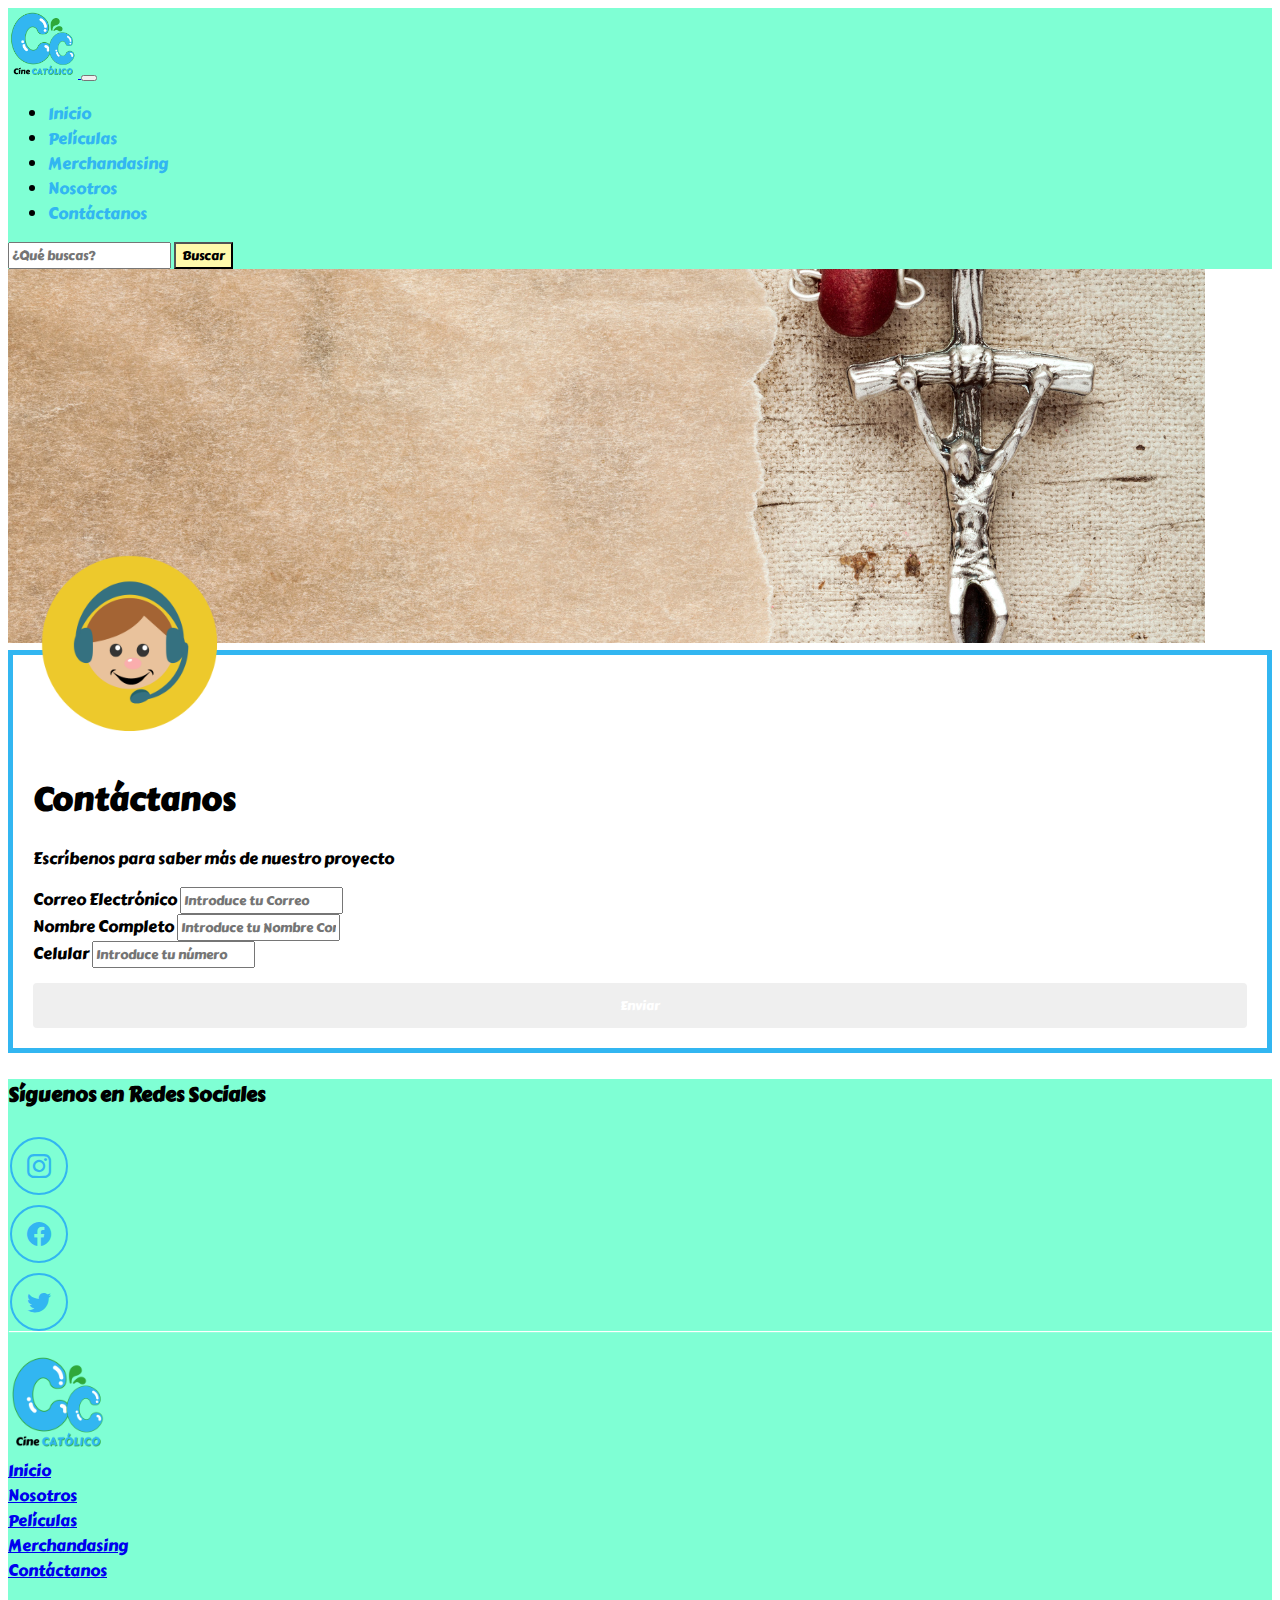
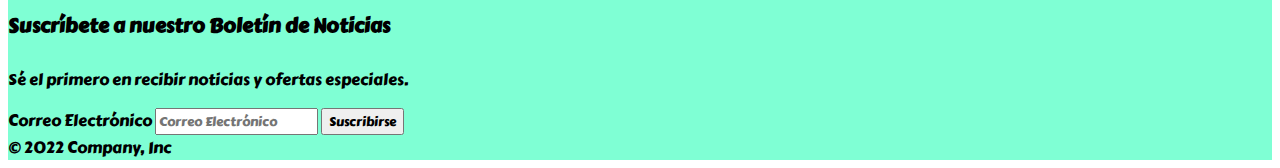
==== html/contactanos.html @ 7f7f7440 "Primer guardado" ====
<!DOCTYPE html>
<html lang="es">

<head>
  <meta charset="UTF-8">
  <meta http-equiv="X-UA-Compatible" content="IE=edge">
  <meta name="viewport" content="width=device-width, initial-scale=1.0">
  <title>Contáctanos - Cine Católico</title>

  <!-- ============================KEYWORD============================== -->
  <meta name="keywords"  content="Películas, católicas, vida de santos, valores, apto para toda la familia, cine, CineCatólico, Cine Católico, Películas Católicas">
<!--  ========================= DESCRIPCIÓN ===================================  -->
  <meta name="description" content="En Cine Católico, buscamos colaboradores que se sumen a nuestro proyecto de educar a través de películas, series, dibujos animados, etc a la familia.">

  <!-- Link de BOOSTRAP -->
  <link href="https://cdn.jsdelivr.net/npm/bootstrap@5.3.0-alpha1/dist/css/bootstrap.min.css" rel="stylesheet"
  integrity="sha384-GLhlTQ8iRABdZLl6O3oVMWSktQOp6b7In1Zl3/Jr59b6EGGoI1aFkw7cmDA6j6gD" crossorigin="anonymous">

  <!-- ============= ICONOS DE BOOTSTRAP))))))))))))))))))))) -->

  <link rel="stylesheet" href="https://cdn.jsdelivr.net/npm/bootstrap-icons@1.10.3/font/
bootstrap-icons.css">

<!-- ======================= LINK PARA ANIMACIONES ===============-->

<link href="https://unpkg.com/aos@2.3.1/dist/aos.css" rel="stylesheet">

  <!-- Enlace a mi hoja de estilo -->
  <link rel="stylesheet" href="../css/estilo.css">
</head>

<body>
  <!--======================NAVBAR================================================== -->
  <header>
    <nav class="navbar navbar-expand-lg fondoHeader">
      <div class="container-fluid">
        <a class="navbar-brand" href="../index.html">
          <img class="logo" src="../imagen/logo2.png" alt="CineCatólico">
        </a>

        <button class="navbar-toggler" type="button" data-bs-toggle="collapse" data-bs-target="#navbarSupportedContent"
          aria-controls="navbarSupportedContent" aria-expanded="false" aria-label="Toggle navigation">
          <span class="navbar-toggler-icon"></span>
        </button>
        <div class="collapse navbar-collapse" id="navbarSupportedContent">
          <ul class="navbar-nav me-auto mb-2 mb-lg-0">

            <li class="nav-item menu_item">
              <a class="nav-link " aria-current="page" href="../index.html">Inicio</a>
            </li>

            <li class="nav-item menu_item">
              <a class="nav-link " href="./peliculas.html">Películas</a>
            </li>

            <li class="nav-item menu_item">
              <a class="nav-link" href="./merchandasing.html">Merchandasing</a>
            </li>

            <li class="nav-item menu_item">
              <a class="nav-link" href="./nosotros.html">Nosotros</a>
            </li>

            <li class="nav-item menu_item">
              <a class="nav-link active" href="./contactanos.html">Contáctanos</a>
            </li>
          </ul>

          <!-- =========== BUSCADOR===================  -->
          <form class="d-flex" role="search">
            <input class="form-control me-2" type="search" placeholder="¿Qué buscas?" aria-label="Search">
            <button class="btn botonL" type="submit">Buscar</button>
          </form>
        </div>
      </div>
    </nav>
  </header>
  <!-- ?========== FIN DE NAVBAR============== -->

  <!--=============================== contactanos =====================  -->
  <section>
    <img src="../imagen/contacto2.png" class="d-block w-100" alt="contactanos">
    <div class="container" id="contenedor-formulario">
      <div class="titulo-formulario" class="text-center mb-4">
        <div d-flex justify-content-center>
          <img class="foto_contacto" src="../imagen/contacto.png" alt="contacto" class="img-fluid">
          <h1>Contáctanos</h1>
          <p>Escríbenos para saber más de nuestro proyecto</p>
        </div>
        <form action="">
          <div class="mb-3">
            <label for="exampleFormControlInput1" class="form-label">Correo Electrónico</label>
            <input type="email" class="form-control" id="exampleFormControlInput1" placeholder="Introduce tu Correo">
          </div>
          <div class="mb-3">
            <label for="exampleFormControlInput1" class="form-label">Nombre Completo</label>
            <input type="text" class="form-control" id="exampleFormControlInput1" placeholder="Introduce tu Nombre Completo">
          </div>
          <div class="mb-3">
            <label for="exampleFormControlInput1" class="form-label">Celular</label>
            <input type="tel" class="form-control" id="exampleFormControlInput1" placeholder="Introduce tu número" required>
          </div>
          <div class="mb-3">
            <button type="button" class="btn btn-primary w-100 fs-5 b_contac"> Enviar</button>
          </div>
        </form>
      </div>
    </div>
  </section>

      <!-- ========================== FOOTER ==================== -->

  <footer>

    <section class="cuadro">
      <div class="row d-flex mt-5">
      
        <div container-fluid>
          <div class="row">
            <h4 class="text-center mt-3">Síguenos en Redes Sociales</h4>
          </div>
        </div>

      </div>
      <div class="iconos_redes d-flex flex-wrap align-items-center justify-content-center">
        <a href="https://www.instagram.com/" target="_blank">
          <i class="bi bi-instagram"></i>
        </a>

        <a href="https://www.facebook.com/" target="_blank">
          <i class="bi bi-facebook"></i>
        </a>

        <a href="https://www.twitter.com/" target="_blank">
          <i class="bi bi-twitter"></i>
        </a>
      </div>
    </section>

    <div class="container-fluid fondoHeader">
      <div class="row mt-3 mb-5 d-flex justify-content-center ">
        <div class="col-xs-12 col-md-6 col-lg-3 d-flex justify-content-center 
        align-items-center">
          <a class="navbar-brand" href="../index.html">
            <img class="logo_footer" src="../imagen/logo2.png" alt="Logo"></img>
          </a>
        </div>
        <div class=" mt-3 col-xs-12 col-md-6 col-lg-3 ">
          <div mb-3>
            <a class="text-decoration-none" href="../index.html">Inicio</a>
          </div>
          <div mb-3>
            <a class="text-decoration-none" href="nosotros.html">Nosotros</a>
          </div>
          <div mb-3>
            <a class="text-decoration-none" href="peliculas.html">Películas</a>
          </div>
          <div mb-3>
            <a class="text-decoration-none" href="merchandasing.html">Merchandasing</a>
          </div>
          <div mb-3>
            <a class="text-decoration-none" href="contactanos.html">Contáctanos</a>
          </div>
        </div>
        <div class="col-md-5 mt-3 ">
          <form>
            <h4>Suscríbete a nuestro Boletín de Noticias</h4>
            <p>Sé el primero en recibir noticias y ofertas especiales.</p>
            <div class="d-flex flex-column flex-sm-row w-100 gap-2">
              <label for="newsletter1" class="visually-hidden">Correo Electrónico
              </label>
              <input id="newsletter1" type="text" class="form-control" placeholder="Correo Electrónico">
              <button class="btn btn-primary" type="button">Suscribirse</button>
            </div>
          </form>
        </div>
      </div>
      <div class="container d-flex justify-content-center">
        <span class="mb-3 mb-md-0 text-muted">&copy; 2022 Company, Inc</span>
      </div>
    </div>

  </footer>

  <!-- ========================= FIN DEL FOOTER======================= -->

 <!-- ================= Animaciones ???????????????? -->
 <script src="https://unpkg.com/aos@2.3.1/dist/aos.js"></script>
 <script>
   AOS.init();
 </script>


  <!-- ================== Activado de Bootstrap==================== -->

  <script src="https://cdn.jsdelivr.net/npm/bootstrap@5.3.0-alpha1/dist/js/bootstrap.bundle.min.js"
    integrity="sha384-w76AqPfDkMBDXo30jS1Sgez6pr3x5MlQ1ZAGC+nuZB+EYdgRZgiwxhTBTkF7CXvN"
    crossorigin="anonymous"></script>
</body>

</html>
---- css/estilo.css ----
@import "https://fonts.googleapis.com/css2?family=Carter+One&display=swap";
* {
  font-family: "Carter One", cursive;
}

/* ============= ESTILO VARIABLES=================== */ /* MIXIN */
/*HEADER */
.logo {
  width: 70px;
}

.fondoHeader {
  background-color: #7fffd4;
}

.menu_item a {
  color: #32B6F1;
  text-decoration: none;
}
.menu_item a:hover {
  text-decoration: underline;
}

.menu_item.active a {
  text-decoration: underline;
}

.botonL {
  background-color: #fffaac;
  color: #000000;
}
.botonL:hover {
  background-color: #ffffff;
  color: #000000;
  border: 1px solid black;
}

.carro {
  background-color: #7fffd4;
  color: #000000;
}
.carro:hover {
  background-color: red;
  color: #ffffff;
  border: 1px solid black;
}

.division {
  height: 40px;
  background-color: #7fffd4;
  display: flex;
  justify-content: center;
}
.division:hover {
  height: 40px;
  background-color: #fffaac;
}

.tarjeta {
  padding: 5px;
  box-shadow: 15px 15px 20px #fffaac;
}

.logo_footer {
  width: 100px;
}

footer {
  min-height: 200px;
  background-color: #7fffd4;
}

.cuadro {
  margin-bottom: 20px;
  box-shadow: 1px 1px 1px #ffffff;
}

.iconos_redes a {
  width: 50px;
  height: 50px;
  display: flex;
  align-items: center;
  justify-content: center;
  padding: 2px;
  margin: 2px;
  margin-bottom: 10px;
  border: 2px solid #32B6F1;
  border-radius: 50%;
  transition: all 0.2s ease-in;
}
.iconos_redes a:hover {
  background-color: #ffffff;
  border: 2px solid #ffffff;
}
.iconos_redes a:hover i {
  color: #2FA83A;
}
.iconos_redes i {
  color: #32B6F1;
  font-size: 1.5rem;
  transition: all 0.2s ease-in;
}

h4 {
  font-size: 20px;
}

.division {
  height: 40px;
  background-color: #7fffd4;
  display: flex;
  justify-content: center;
}
.division:hover {
  height: 40px;
  background-color: #fffaac;
}

.tarjeta {
  padding: 5px;
  box-shadow: 15px 15px 20px #fffaac;
}

.foto_contacto {
  width: 200px;
  margin-top: -8rem;
}

#contenedor-formulario {
  border: #32B6F1 5px solid;
  padding: 20px;
}

.b_contac {
  width: 100%;
  height: 45px;
  margin-top: 15px;
  border-radius: 4px;
  border: none;
  color: #ffffff;
}
.b_contac:hover {
  cursor: pointer;
  transform: translateY(-3px);
  transition: all cubic-bezier(0.215, 0.61, 0.355, 1) 0.5s;
}
.b_contac:active {
  transform: translateY(3px);
}

/*# sourceMappingURL=estilo.css.map */
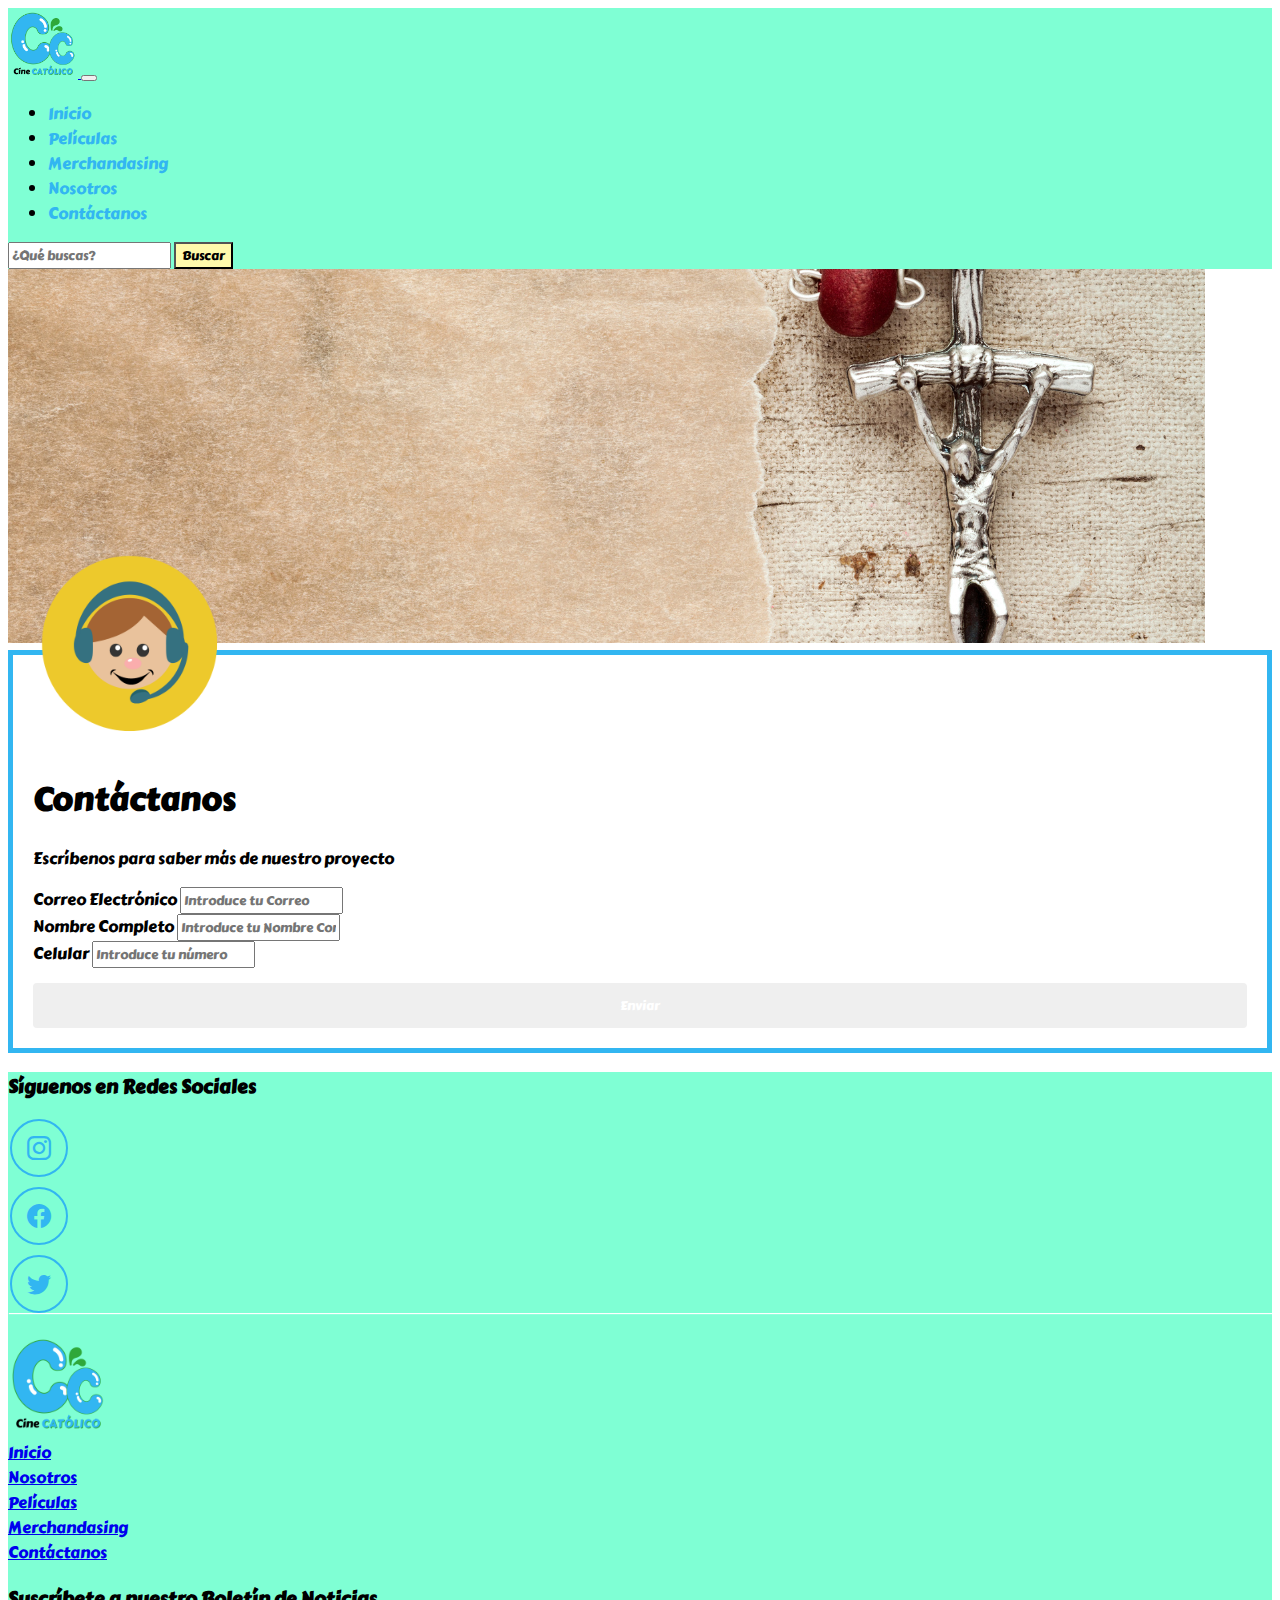
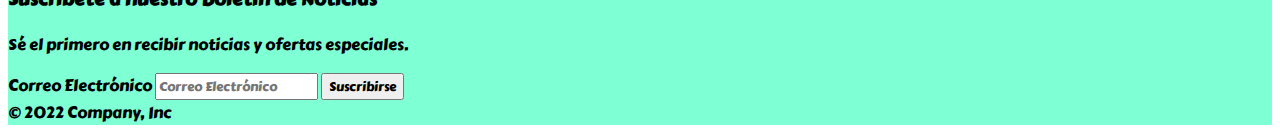
==== commit 5e571198: "con las modificaciones de las h" ====
--- a/html/contactanos.html
+++ b/html/contactanos.html
@@ -117,7 +117,7 @@
       
         <div container-fluid>
           <div class="row">
-            <h4 class="text-center mt-3">Síguenos en Redes Sociales</h4>
+            <h3 class="text-center mt-3">Síguenos en Redes Sociales</h3>
           </div>
         </div>
 
@@ -164,7 +164,7 @@
         </div>
         <div class="col-md-5 mt-3 ">
           <form>
-            <h4>Suscríbete a nuestro Boletín de Noticias</h4>
+            <h3>Suscríbete a nuestro Boletín de Noticias</h3>
             <p>Sé el primero en recibir noticias y ofertas especiales.</p>
             <div class="d-flex flex-column flex-sm-row w-100 gap-2">
               <label for="newsletter1" class="visually-hidden">Correo Electrónico
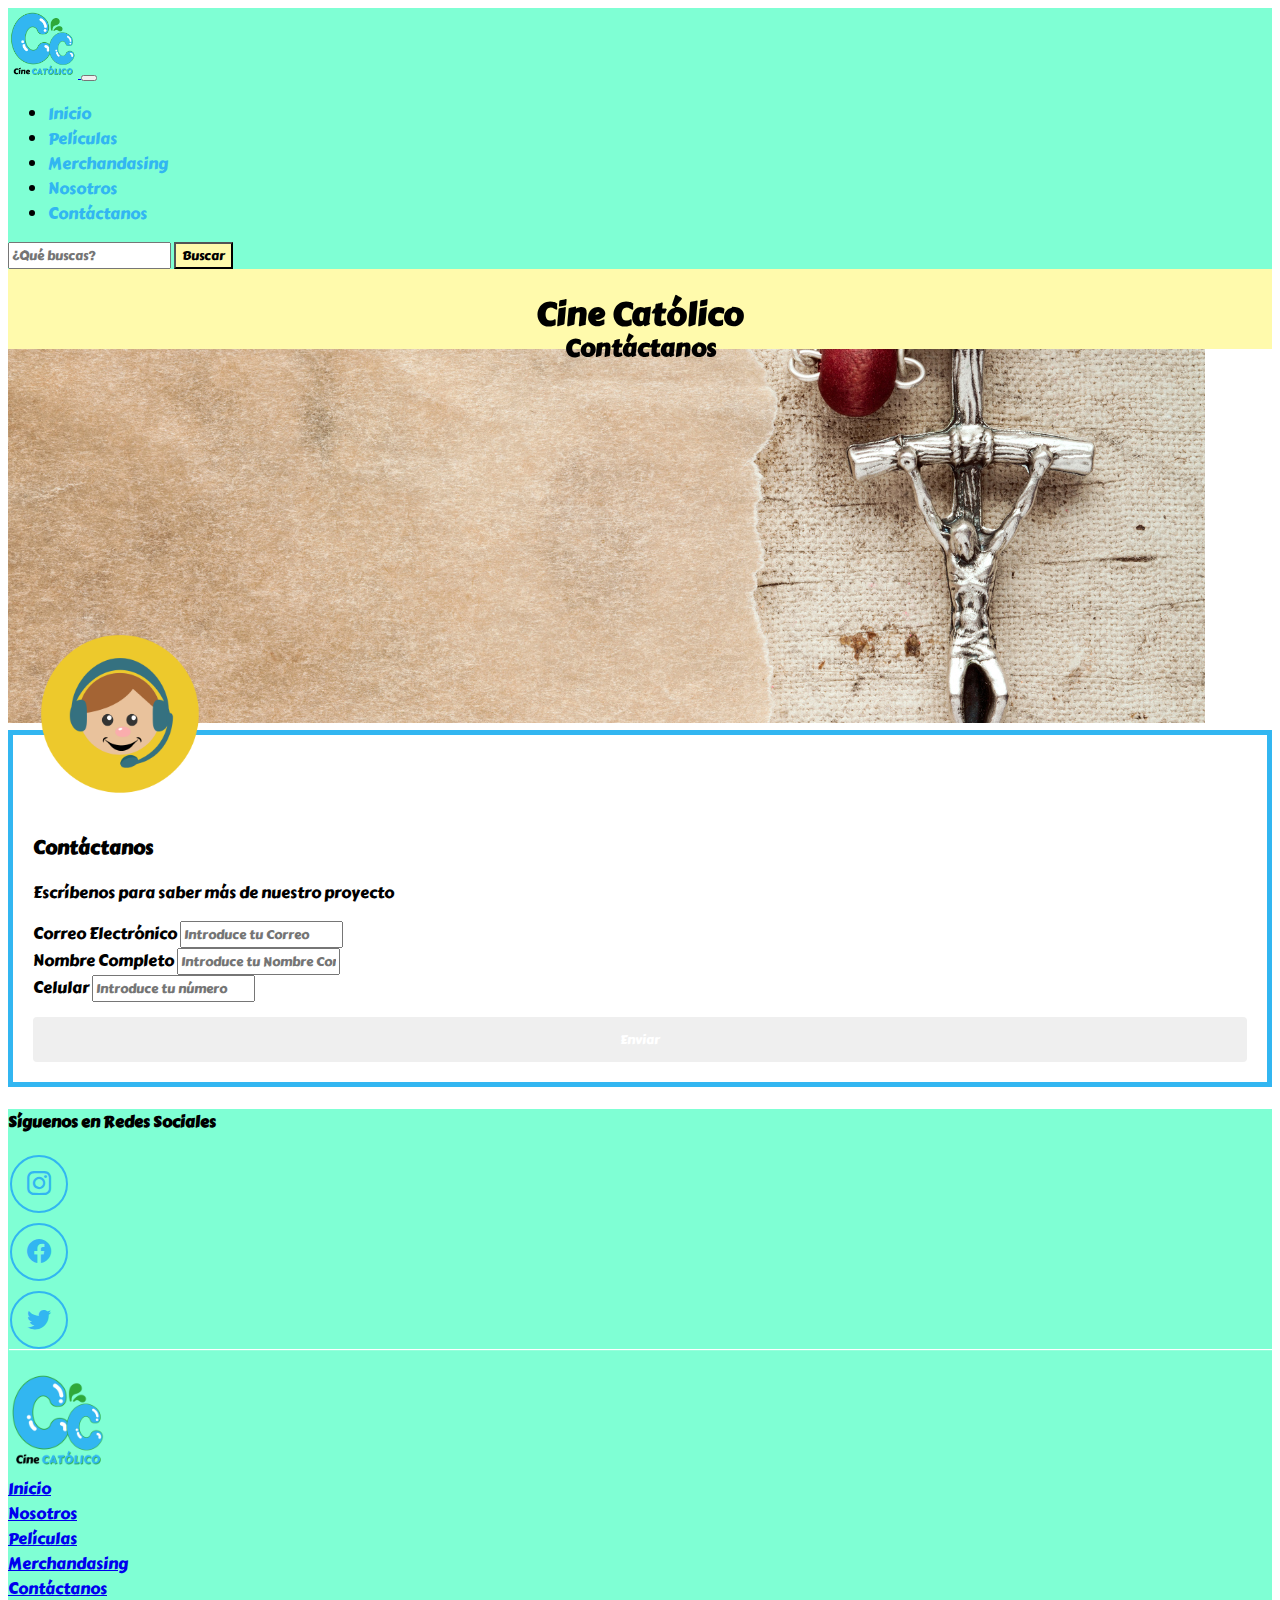
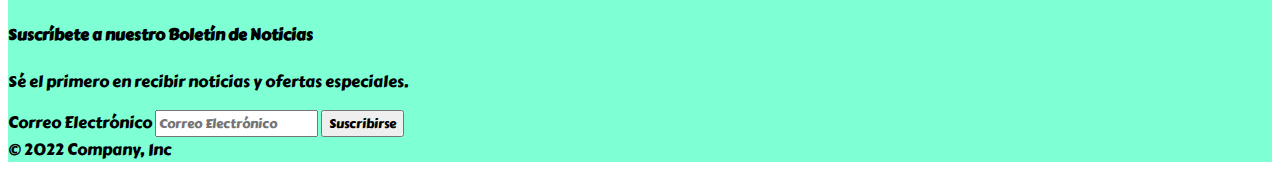
==== commit b2a3824f: "Final" ====
--- a/html/contactanos.html
+++ b/html/contactanos.html
@@ -6,25 +6,18 @@
   <meta http-equiv="X-UA-Compatible" content="IE=edge">
   <meta name="viewport" content="width=device-width, initial-scale=1.0">
   <title>Contáctanos - Cine Católico</title>
-
   <!-- ============================KEYWORD============================== -->
   <meta name="keywords"  content="Películas, católicas, vida de santos, valores, apto para toda la familia, cine, CineCatólico, Cine Católico, Películas Católicas">
-<!--  ========================= DESCRIPCIÓN ===================================  -->
+  <!--  ========================= DESCRIPCIÓN ===================================  -->
   <meta name="description" content="En Cine Católico, buscamos colaboradores que se sumen a nuestro proyecto de educar a través de películas, series, dibujos animados, etc a la familia.">
-
   <!-- Link de BOOSTRAP -->
   <link href="https://cdn.jsdelivr.net/npm/bootstrap@5.3.0-alpha1/dist/css/bootstrap.min.css" rel="stylesheet"
   integrity="sha384-GLhlTQ8iRABdZLl6O3oVMWSktQOp6b7In1Zl3/Jr59b6EGGoI1aFkw7cmDA6j6gD" crossorigin="anonymous">
-
   <!-- ============= ICONOS DE BOOTSTRAP))))))))))))))))))))) -->
-
   <link rel="stylesheet" href="https://cdn.jsdelivr.net/npm/bootstrap-icons@1.10.3/font/
 bootstrap-icons.css">
-
 <!-- ======================= LINK PARA ANIMACIONES ===============-->
-
 <link href="https://unpkg.com/aos@2.3.1/dist/aos.css" rel="stylesheet">
-
   <!-- Enlace a mi hoja de estilo -->
   <link rel="stylesheet" href="../css/estilo.css">
 </head>
@@ -78,13 +71,20 @@
   <!-- ?========== FIN DE NAVBAR============== -->
 
   <!--=============================== contactanos =====================  -->
+  <div class="franja fs-3">
+    <h1 data-aos="flip-left" >Cine Católico</h1>
+   </div>
+  <div class="franja fs-3">
+   <h2 data-aos="flip-left" >Contáctanos</h2>
+  </div>
+
   <section>
     <img src="../imagen/contacto2.png" class="d-block w-100" alt="contactanos">
     <div class="container" id="contenedor-formulario">
       <div class="titulo-formulario" class="text-center mb-4">
         <div d-flex justify-content-center>
           <img class="foto_contacto" src="../imagen/contacto.png" alt="contacto" class="img-fluid">
-          <h1>Contáctanos</h1>
+          <h3>Contáctanos</h3>
           <p>Escríbenos para saber más de nuestro proyecto</p>
         </div>
         <form action="">
@@ -111,16 +111,13 @@
       <!-- ========================== FOOTER ==================== -->
 
   <footer>
-
     <section class="cuadro">
       <div class="row d-flex mt-5">
-      
         <div container-fluid>
           <div class="row">
-            <h3 class="text-center mt-3">Síguenos en Redes Sociales</h3>
+            <h4 class="text-center mt-3">Síguenos en Redes Sociales</h4>
           </div>
         </div>
-
       </div>
       <div class="iconos_redes d-flex flex-wrap align-items-center justify-content-center">
         <a href="https://www.instagram.com/" target="_blank">
@@ -164,7 +161,7 @@
         </div>
         <div class="col-md-5 mt-3 ">
           <form>
-            <h3>Suscríbete a nuestro Boletín de Noticias</h3>
+            <h4>Suscríbete a nuestro Boletín de Noticias</h4>
             <p>Sé el primero en recibir noticias y ofertas especiales.</p>
             <div class="d-flex flex-column flex-sm-row w-100 gap-2">
               <label for="newsletter1" class="visually-hidden">Correo Electrónico
@@ -179,9 +176,7 @@
         <span class="mb-3 mb-md-0 text-muted">&copy; 2022 Company, Inc</span>
       </div>
     </div>
-
   </footer>
-
   <!-- ========================= FIN DEL FOOTER======================= -->
 
  <!-- ================= Animaciones ???????????????? -->
@@ -189,13 +184,9 @@
  <script>
    AOS.init();
  </script>
-
-
   <!-- ================== Activado de Bootstrap==================== -->
-
   <script src="https://cdn.jsdelivr.net/npm/bootstrap@5.3.0-alpha1/dist/js/bootstrap.bundle.min.js"
     integrity="sha384-w76AqPfDkMBDXo30jS1Sgez6pr3x5MlQ1ZAGC+nuZB+EYdgRZgiwxhTBTkF7CXvN"
     crossorigin="anonymous"></script>
 </body>
-
 </html>--- a/css/estilo.css
+++ b/css/estilo.css
@@ -56,6 +56,17 @@
   background-color: #fffaac;
 }
 
+.franja {
+  height: 40px;
+  background-color: #fffaac;
+  display: flex;
+  justify-content: center;
+}
+.franja:hover {
+  height: 40px;
+  background-color: #7fffd4;
+}
+
 .tarjeta {
   padding: 5px;
   box-shadow: 15px 15px 20px #fffaac;
@@ -101,10 +112,6 @@
   transition: all 0.2s ease-in;
 }
 
-h4 {
-  font-size: 20px;
-}
-
 .division {
   height: 40px;
   background-color: #7fffd4;
@@ -116,13 +123,24 @@
   background-color: #fffaac;
 }
 
+.franja {
+  height: 40px;
+  background-color: #fffaac;
+  display: flex;
+  justify-content: center;
+}
+.franja:hover {
+  height: 40px;
+  background-color: #7fffd4;
+}
+
 .tarjeta {
   padding: 5px;
   box-shadow: 15px 15px 20px #fffaac;
 }
 
 .foto_contacto {
-  width: 200px;
+  width: 180px;
   margin-top: -8rem;
 }
 
